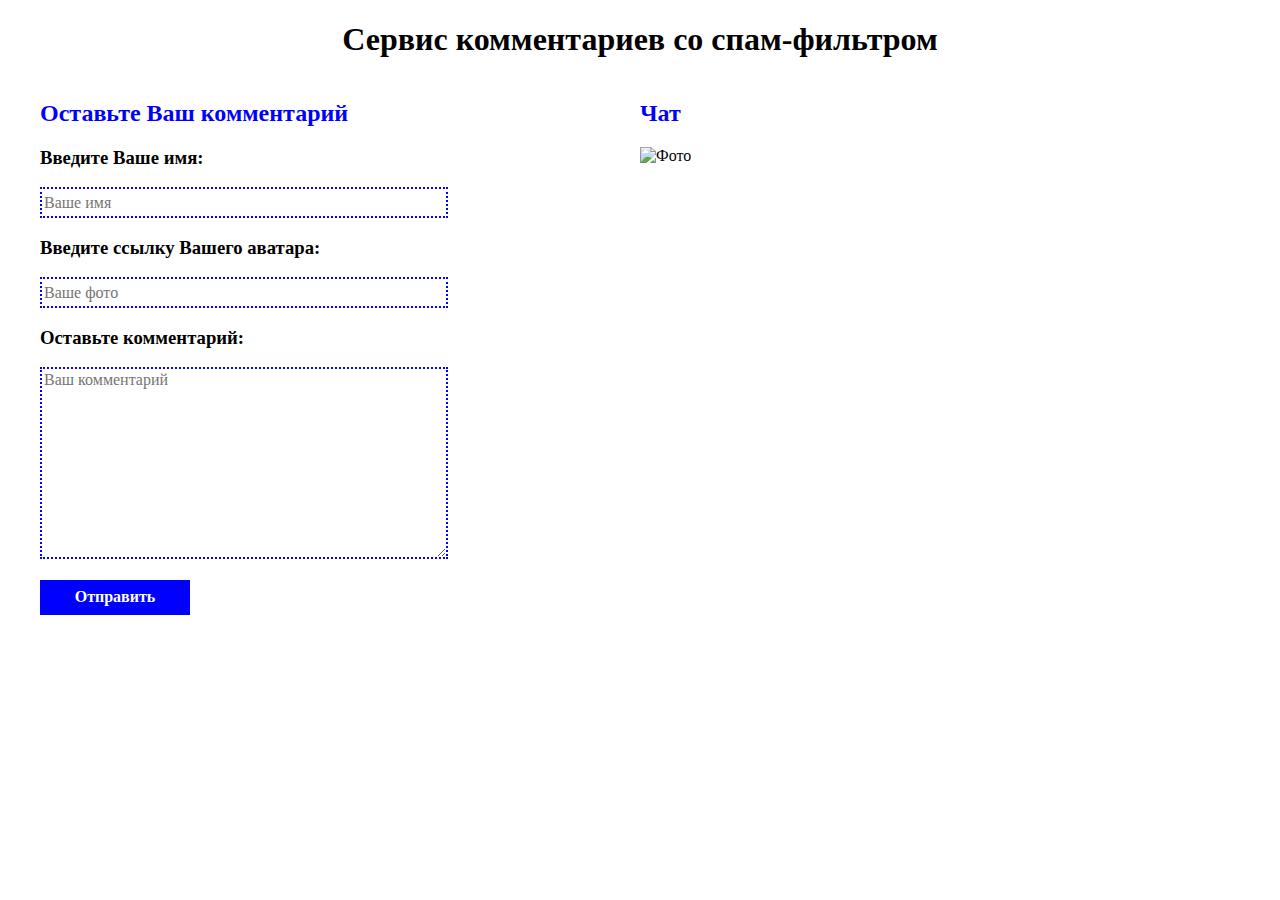
==== index.html @ 87104737 "add files" ====
<!DOCTYPE html>
<html lang="ru">
  <head>
    <meta charset="UTF-8" />
    <meta http-equiv="X-UA-Compatible" content="IE=edge" />
    <meta name="viewport" content="width=device-width, initial-scale=1.0" />
    <link rel="stylesheet" href="./styles/normalize.css"/>
    <link rel="stylesheet" href="./styles/style.css" />
    <title>Сервис комментариев</title>
  </head>
  <body>
    <div class="container">
      <h1 class="h1">Сервис комментариев со спам-фильтром</h1>
      <div class="info">
        <div class="info__form">
          <h2 class="h2">Оставьте Ваш комментарий</h2>
          <h3 class="h3">Введите Ваше имя:</h3>
          <input class="form1" type="text" placeholder="Ваше имя" />
          <h3 class="foto">Введите ссылку Вашего аватара:</h3>
          <input class="form2" type="text" placeholder="Ваше фото" />
          <h3 class="comment">Оставьте комментарий:</h3>
          <textarea
            rows="10"
            class="form3"
            placeholder="Ваш комментарий"></textarea>
          <p>
            <button class="form__btn" type="button" onclick="seeResult()">Отправить</button>
          </p>
        </div>
        <div class="info__chat">
          <h2 class="h2">Чат</h2>
          <div class="result">
            <img src="" class="yourfoto" alt="Фото"></img>
            <p class="fullname"></p>
        <p class="yourcomment"></p>
    </div>
        </div>
      </div>
    </div>
    <script src="index.js"></script>
  </body>
</html>
---- styles/style.css ----
.container {
  max-width: 1200px;
  margin: 0 auto;
}
.h1 {
  text-align: center;
}
.h2 {
  color: blue;
}
.info {
  display: grid;
  grid-template-columns: 1fr 1fr;
}
.form1,
.form2 {
  width: 400px;
  height: 25px;
  border: 2px solid blue;
  border-style: dotted;
}
.form3 {
  width: 400px;
  border: 2px solid blue;
  border-style: dotted;
}
.form__btn {
  width: 150px;
  height: 35px;
  background: blue;
  color: white;
  border: none;
  font-weight: bolder;
}
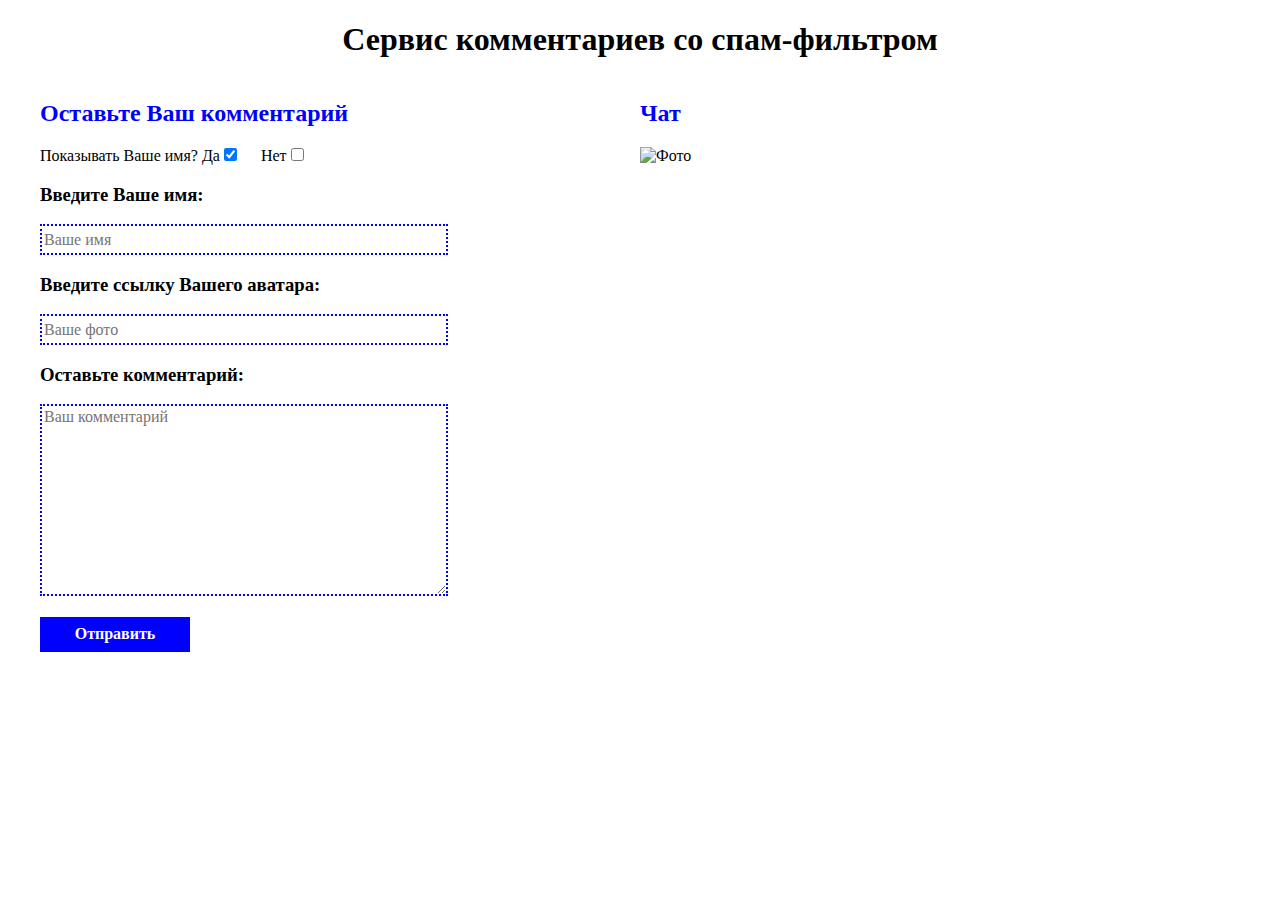
==== commit 74a931d5: "add name function change" ====
--- a/index.html
+++ b/index.html
@@ -14,6 +14,12 @@
       <div class="info">
         <div class="info__form">
           <h2 class="h2">Оставьте Ваш комментарий</h2>
+          <div class="quection">Показывать Ваше имя?
+            <label for="yes">Да</label>
+            <input class="box" type="checkbox" id="yes" name="check" value="Yes" checked/>
+            <label for="no">Нет</label>
+            <input class="box" type="checkbox" id="no" name="check" value="No"/>
+          </div>
           <h3 class="h3">Введите Ваше имя:</h3>
           <input class="form1" type="text" placeholder="Ваше имя" />
           <h3 class="foto">Введите ссылку Вашего аватара:</h3>
--- a/styles/style.css
+++ b/styles/style.css
@@ -32,3 +32,6 @@
   border: none;
   font-weight: bolder;
 }
+.box {
+  margin-right: 20px;
+}
